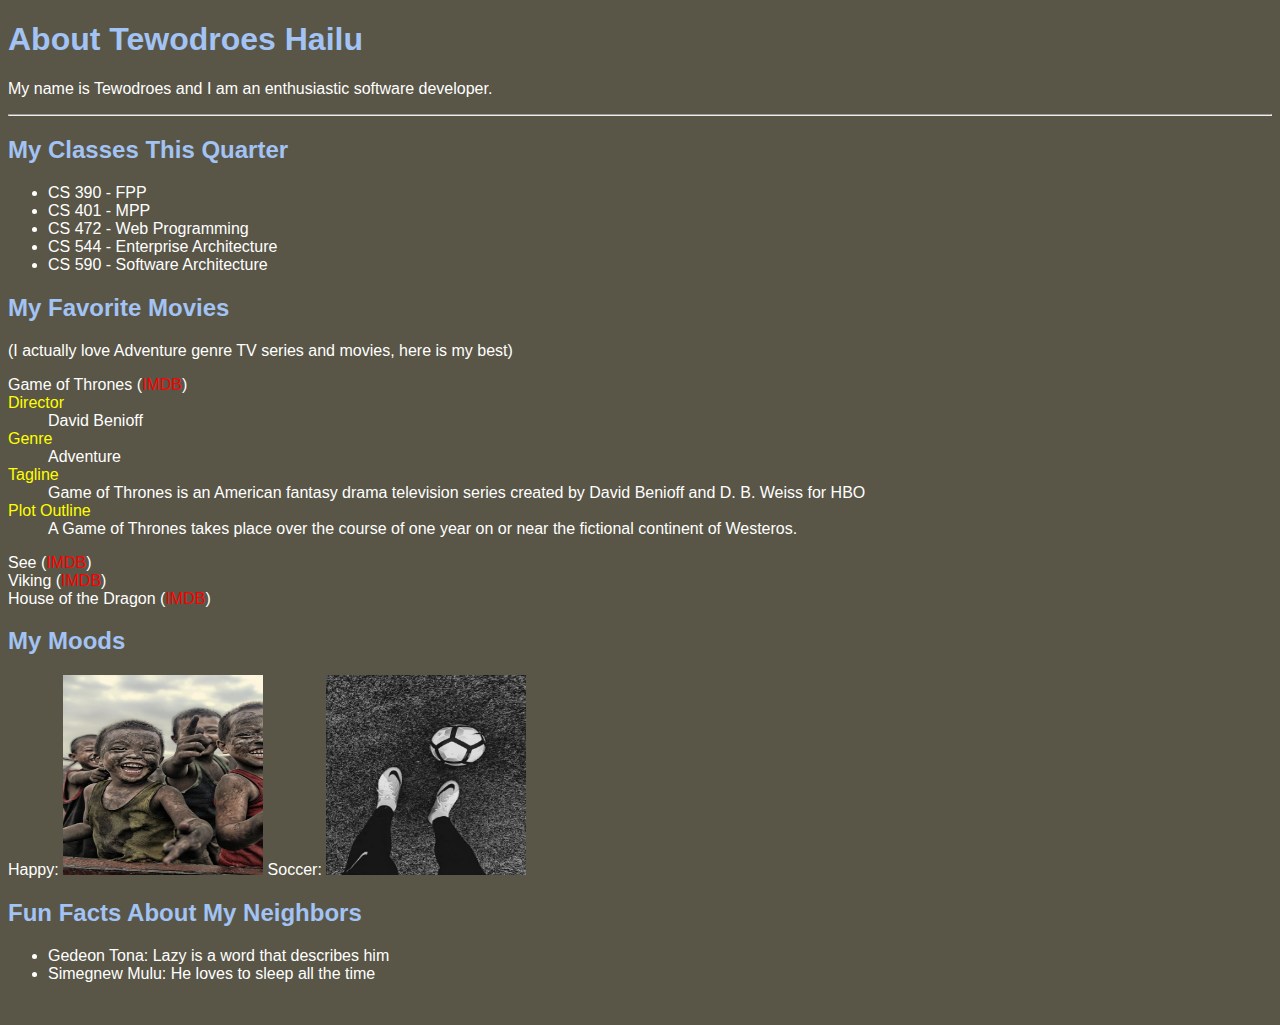
==== aboutme.html @ f19dc64b "About me page" ====
<!DOCTYPE html>
<html lang="en">
<head>
    <link rel="stylesheet" href="aboutme.css">
    <meta charset="UTF-8">
    <meta http-equiv="X-UA-Compatible" content="IE=edge">
    <meta name="viewport" content="width=device-width, initial-scale=1.0">
    <title>About Me</title>
</head>
<body>
    <h1>About Tewodroes Hailu</h1>
    <p>My name is Tewodroes and I am an enthusiastic software developer.</p>
    <hr>

    <h2>My Classes This Quarter</h2>
    <ul>
        <li>CS 390 - FPP</li>
        <li>CS 401 - MPP</li>
        <li>CS 472 - Web Programming</li>
        <li>CS 544 - Enterprise Architecture</li>
        <li>CS 590 - Software Architecture</li>
    </ul>
    <h2>My Favorite Movies</h2>
    <p>(I actually love Adventure genre TV series and movies, here is my best)</p>
    
        <dl>Game of Thrones (<a href="imdb.com">IMDB</a>)
            <dt>Director
                <dd>David Benioff</dd>
            </dt>

            <dt>Genre
                <dd>Adventure</dd>
            </dt>

            <dt>Tagline
                <dd>Game of Thrones is an American fantasy drama television series created by David Benioff and D. B. Weiss for HBO</dd>
            </dt>

            <dt>Plot Outline
                <dd>A Game of Thrones takes place over the course of one year on or near the fictional continent of Westeros. </dd>
            </dt>

        </dl>
        
        
        <li>See (<a href="imdb.com">IMDB</a>)</li>
        <li>Viking (<a href="imdb.com">IMDB</a>)</li>
        <li>House of the Dragon (<a href="imdb.com">IMDB</a>)</li>
    

    <h2>My Moods</h2>
    
    <div id="moods">
        <span>Happy: </span>
        <img src="img/happy.jpg" alt="">
        <span> Soccer: </span>
        <img src="img/ball.jpg" alt="">
    </div>
    


    <h2>Fun Facts About My Neighbors</h2>
    <ul>
        <li>Gedeon Tona: Lazy is a word that describes him</li>
        <li>Simegnew Mulu: He loves to sleep all the time</li>
    </ul>

    <div class="validators">
        <a href="https://validator.w3.org/nu?doc=https://tewodroes.github.io/">
            <img src="https://manalabs.org/img/w3c-html.png" alt="">
        </a>
        <a href="https://validator.w3.org/nu?doc=https://tewodroes.github.io/">
            <img src="https://manalabs.org/img/w3c-css.png" alt="">
        </a>


    </div>
</body>
</html>
---- aboutme.css ----
html{
    color:#FFFFFF;
    font-family: 'Trebuchet MS', 'Lucida Sans Unicode', 'Lucida Grande', 'Lucida Sans', Arial, sans-serif;
}

body{
   background-color:  #595647;
}

h1, h2{
    color: #A2C3F4;
}

a{
    text-decoration: none;
    color: red;
}
a:hover{
    text-decoration: underline;
}

#moods > img{
    width: 200px;
    height: 200px;
}

dt{
    color: yellow;
}
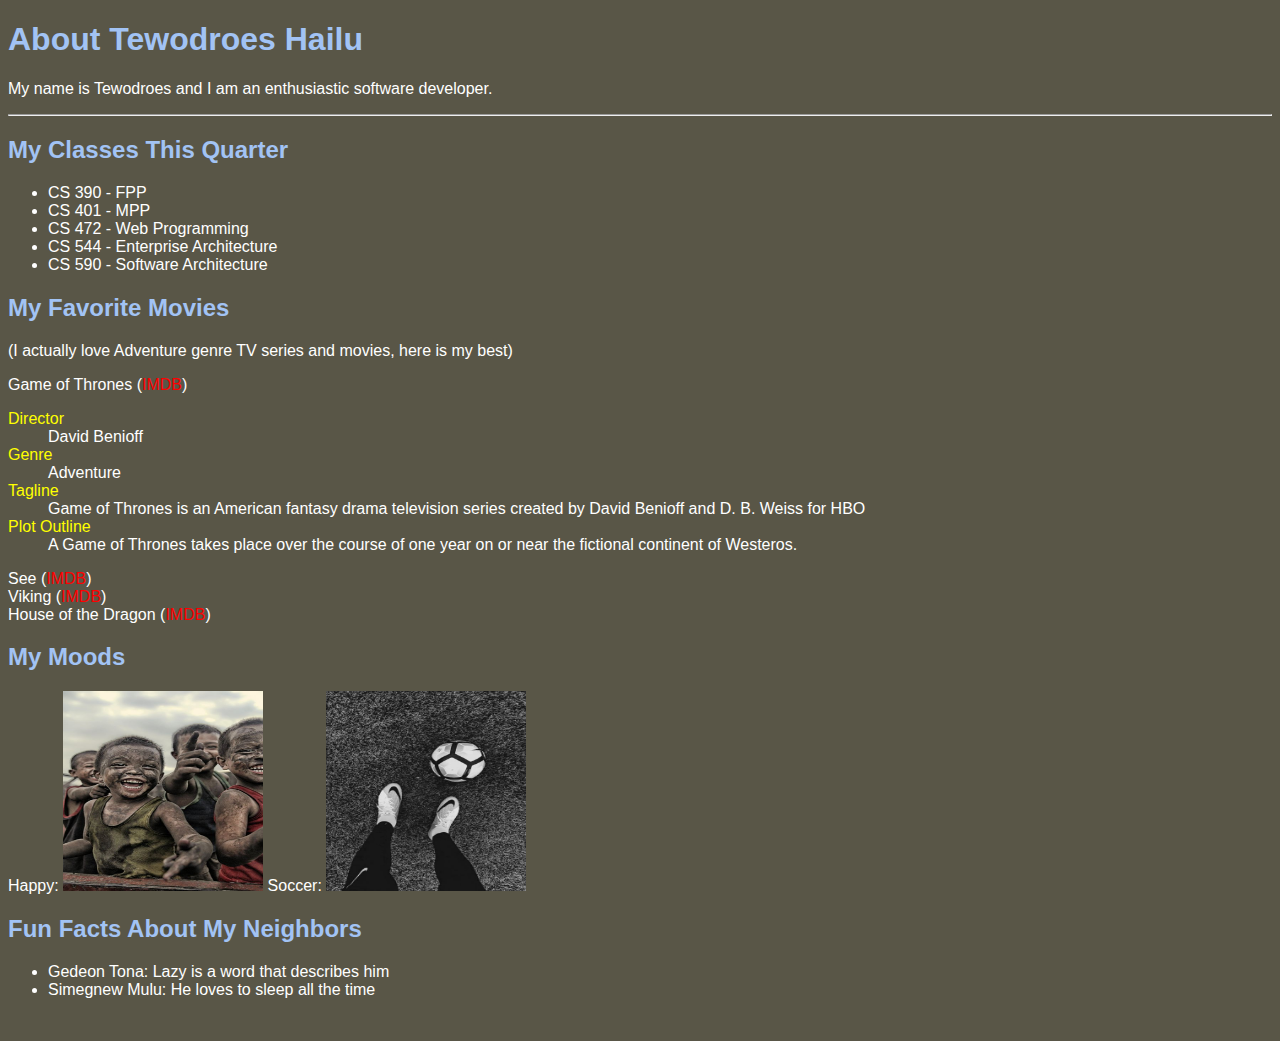
==== commit ffbb93d4: "About Me" ====
--- a/aboutme.html
+++ b/aboutme.html
@@ -23,22 +23,21 @@
     <h2>My Favorite Movies</h2>
     <p>(I actually love Adventure genre TV series and movies, here is my best)</p>
     
-        <dl>Game of Thrones (<a href="imdb.com">IMDB</a>)
-            <dt>Director
-                <dd>David Benioff</dd>
-            </dt>
+    <p>Game of Thrones (<a href="imdb.com">IMDB</a>)</p>  
 
-            <dt>Genre
-                <dd>Adventure</dd>
-            </dt>
+        <dl>            
+            <dt>Director</dt>
+                <dd>David Benioff</dd>           
 
-            <dt>Tagline
+            <dt>Genre</dt>
+                <dd>Adventure</dd>            
+
+            <dt>Tagline</dt>
                 <dd>Game of Thrones is an American fantasy drama television series created by David Benioff and D. B. Weiss for HBO</dd>
-            </dt>
-
-            <dt>Plot Outline
+            
+            <dt>Plot Outline</dt>
                 <dd>A Game of Thrones takes place over the course of one year on or near the fictional continent of Westeros. </dd>
-            </dt>
+            
 
         </dl>
         
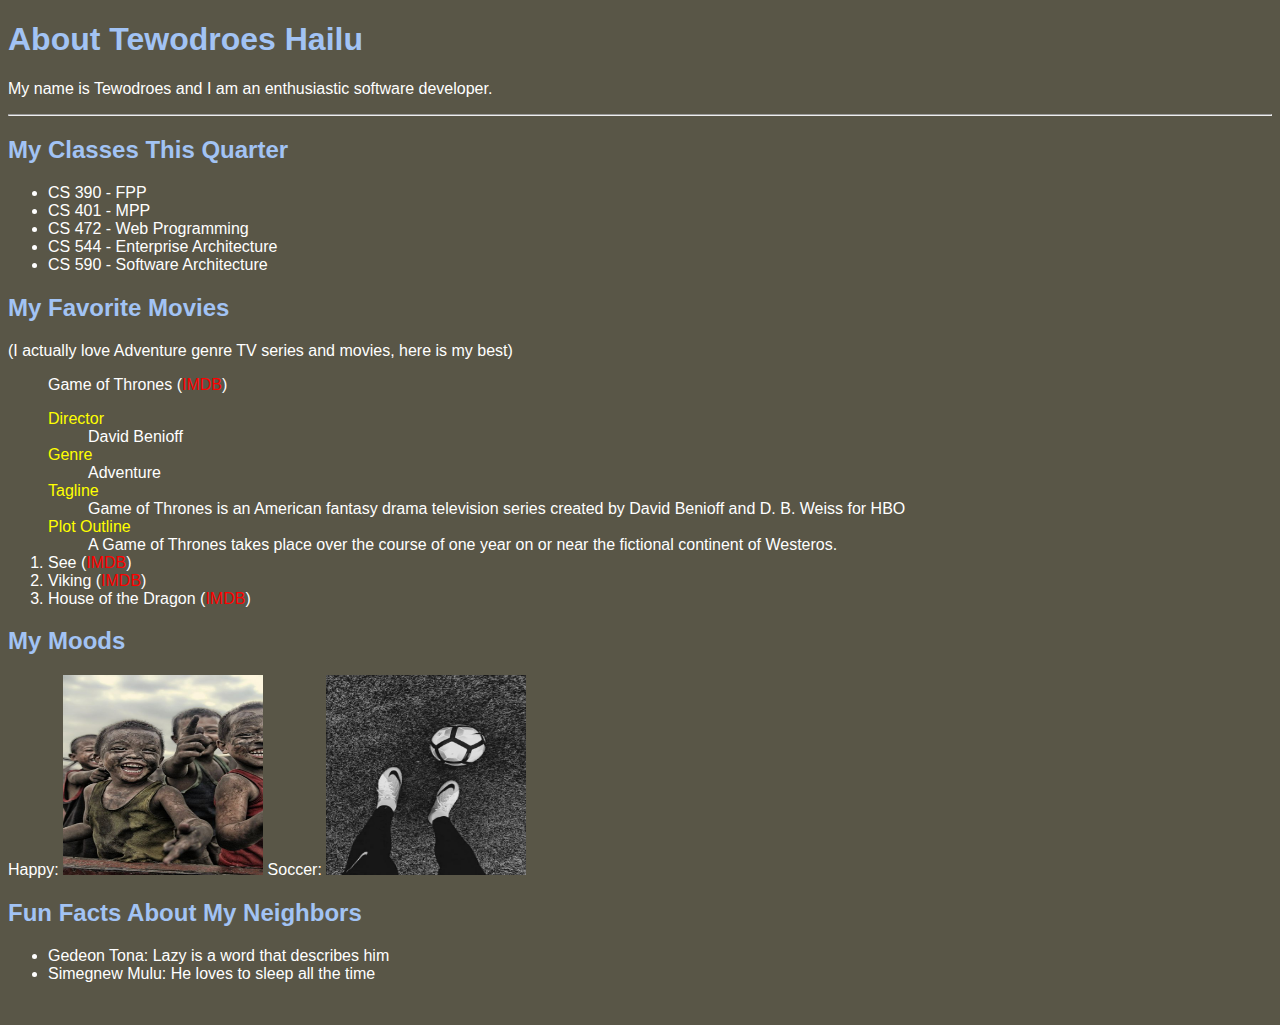
==== commit afc675a9: "About Me" ====
--- a/aboutme.html
+++ b/aboutme.html
@@ -22,7 +22,7 @@
     </ul>
     <h2>My Favorite Movies</h2>
     <p>(I actually love Adventure genre TV series and movies, here is my best)</p>
-    
+    <ol>
     <p>Game of Thrones (<a href="imdb.com">IMDB</a>)</p>  
 
         <dl>            
@@ -45,6 +45,7 @@
         <li>See (<a href="imdb.com">IMDB</a>)</li>
         <li>Viking (<a href="imdb.com">IMDB</a>)</li>
         <li>House of the Dragon (<a href="imdb.com">IMDB</a>)</li>
+    </ol>
     
 
     <h2>My Moods</h2>
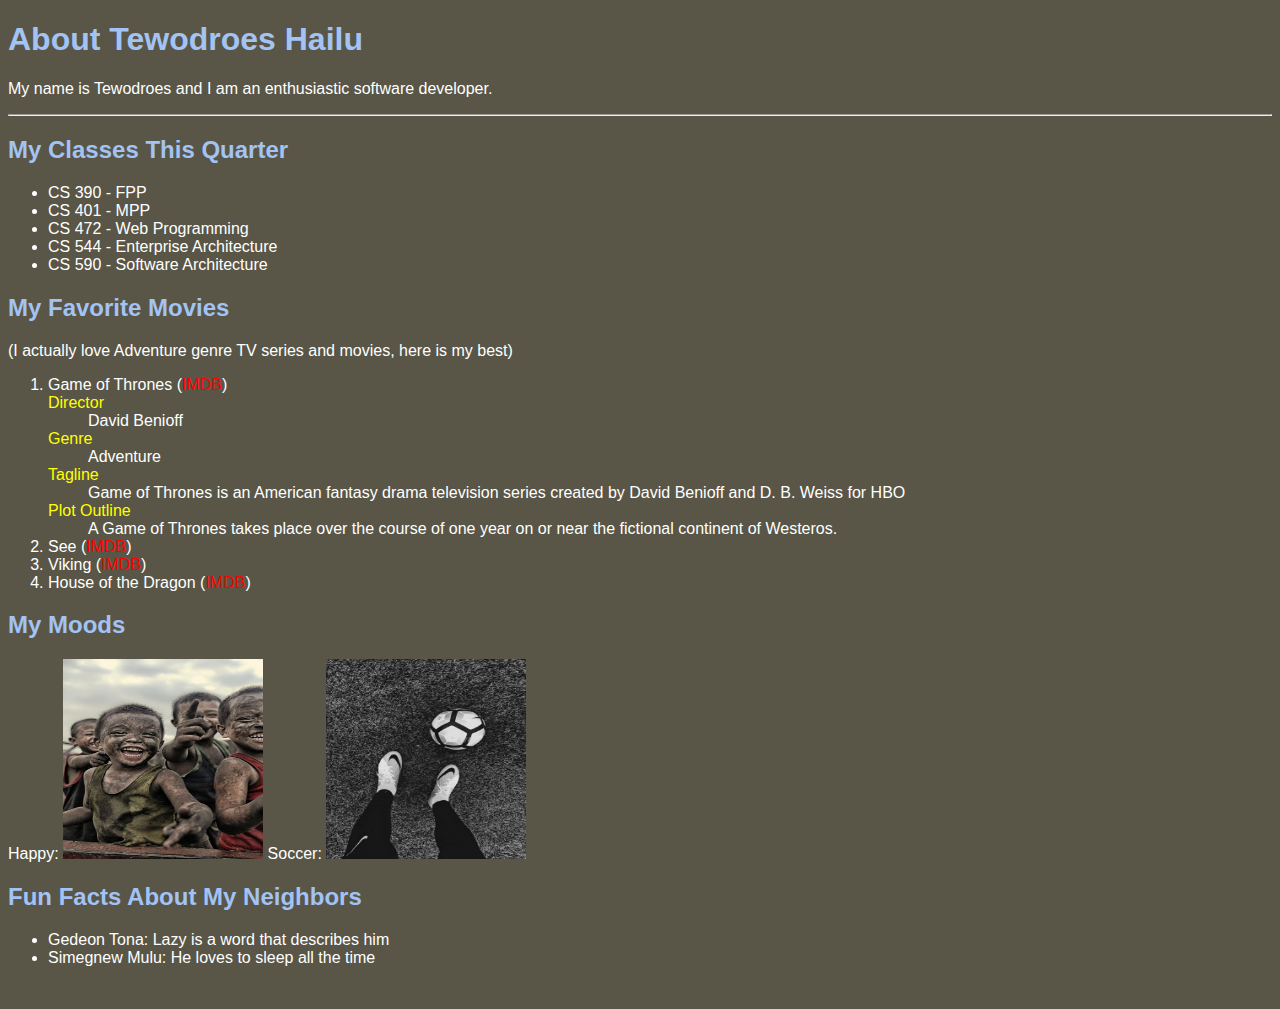
==== commit 4d4b03db: "About Me" ====
--- a/aboutme.html
+++ b/aboutme.html
@@ -23,7 +23,7 @@
     <h2>My Favorite Movies</h2>
     <p>(I actually love Adventure genre TV series and movies, here is my best)</p>
     <ol>
-    <p>Game of Thrones (<a href="imdb.com">IMDB</a>)</p>  
+    <li>Game of Thrones (<a href="imdb.com">IMDB</a>)</li>  
 
         <dl>            
             <dt>Director</dt>
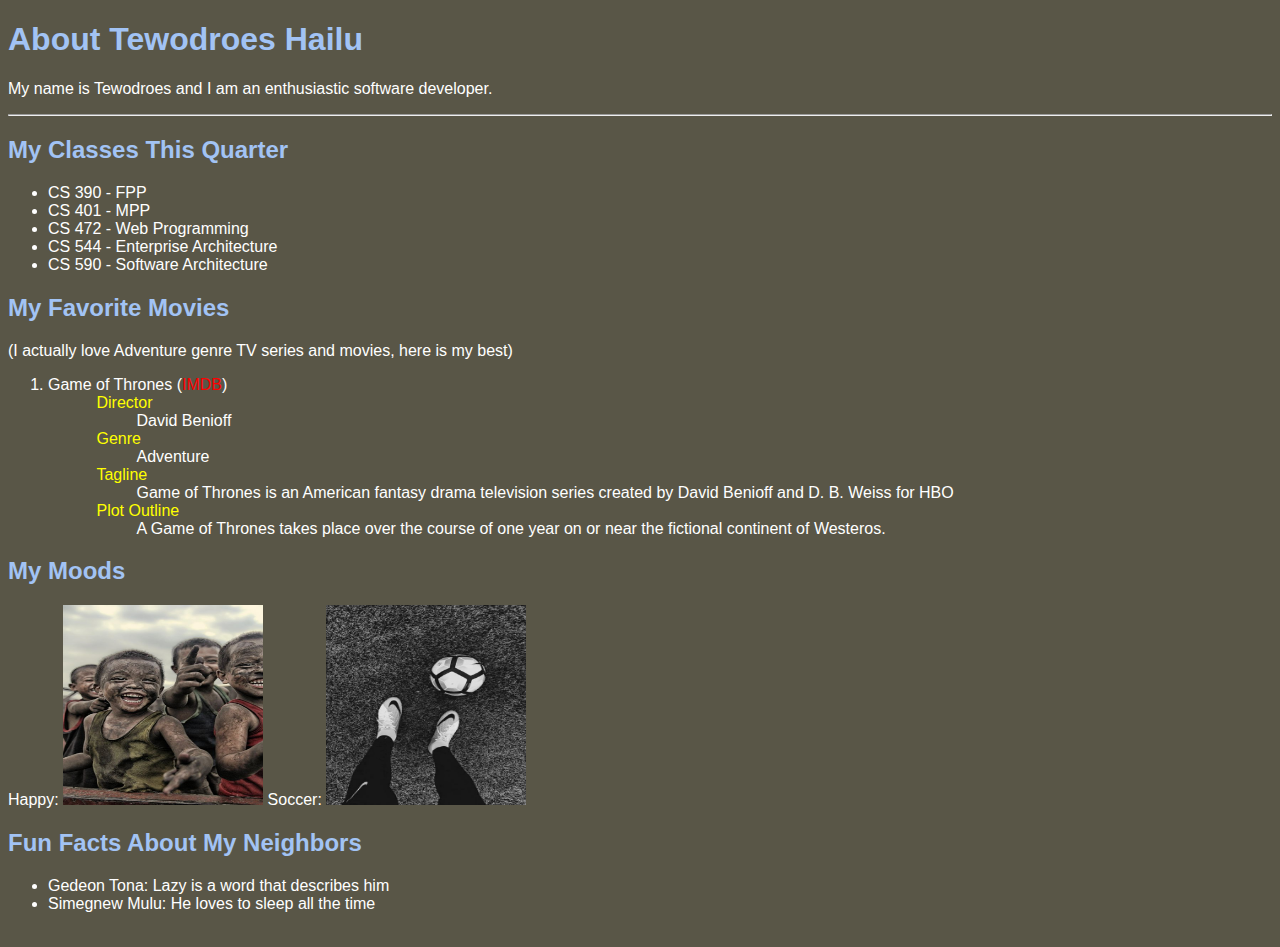
==== commit 3b4b6ac9: "About Me" ====
--- a/aboutme.html
+++ b/aboutme.html
@@ -7,7 +7,7 @@
     <meta name="viewport" content="width=device-width, initial-scale=1.0">
     <title>About Me</title>
 </head>
-<body>
+<dl>
     <h1>About Tewodroes Hailu</h1>
     <p>My name is Tewodroes and I am an enthusiastic software developer.</p>
     <hr>
@@ -22,30 +22,31 @@
     </ul>
     <h2>My Favorite Movies</h2>
     <p>(I actually love Adventure genre TV series and movies, here is my best)</p>
+    
     <ol>
-    <li>Game of Thrones (<a href="imdb.com">IMDB</a>)</li>  
-
-        <dl>            
-            <dt>Director</dt>
-                <dd>David Benioff</dd>           
-
-            <dt>Genre</dt>
-                <dd>Adventure</dd>            
-
-            <dt>Tagline</dt>
-                <dd>Game of Thrones is an American fantasy drama television series created by David Benioff and D. B. Weiss for HBO</dd>
-            
-            <dt>Plot Outline</dt>
-                <dd>A Game of Thrones takes place over the course of one year on or near the fictional continent of Westeros. </dd>
-            
-
-        </dl>
+        <li>Game of Thrones (<a href="imdb.com">IMDB</a>)</li> 
+    </ol>
+        <div id="lists">
+            <dl>            
+                <dt>Director</dt>
+                    <dd>David Benioff</dd>           
+    
+                <dt>Genre</dt>
+                    <dd>Adventure</dd>            
+    
+                <dt>Tagline</dt>
+                    <dd>Game of Thrones is an American fantasy drama television series created by David Benioff and D. B. Weiss for HBO</dd>
+                
+                <dt>Plot Outline</dt>
+                    <dd>A Game of Thrones takes place over the course of one year on or near the fictional continent of Westeros. </dd>
+                
+    
+            </dl>
+        </div>
+      
+    
         
-        
-        <li>See (<a href="imdb.com">IMDB</a>)</li>
-        <li>Viking (<a href="imdb.com">IMDB</a>)</li>
-        <li>House of the Dragon (<a href="imdb.com">IMDB</a>)</li>
-    </ol>
+   
     
 
     <h2>My Moods</h2>
--- a/aboutme.css
+++ b/aboutme.css
@@ -24,6 +24,10 @@
     height: 200px;
 }
 
+#lists{
+    margin-left: 7%;
+}
+
 dt{
     color: yellow;
 }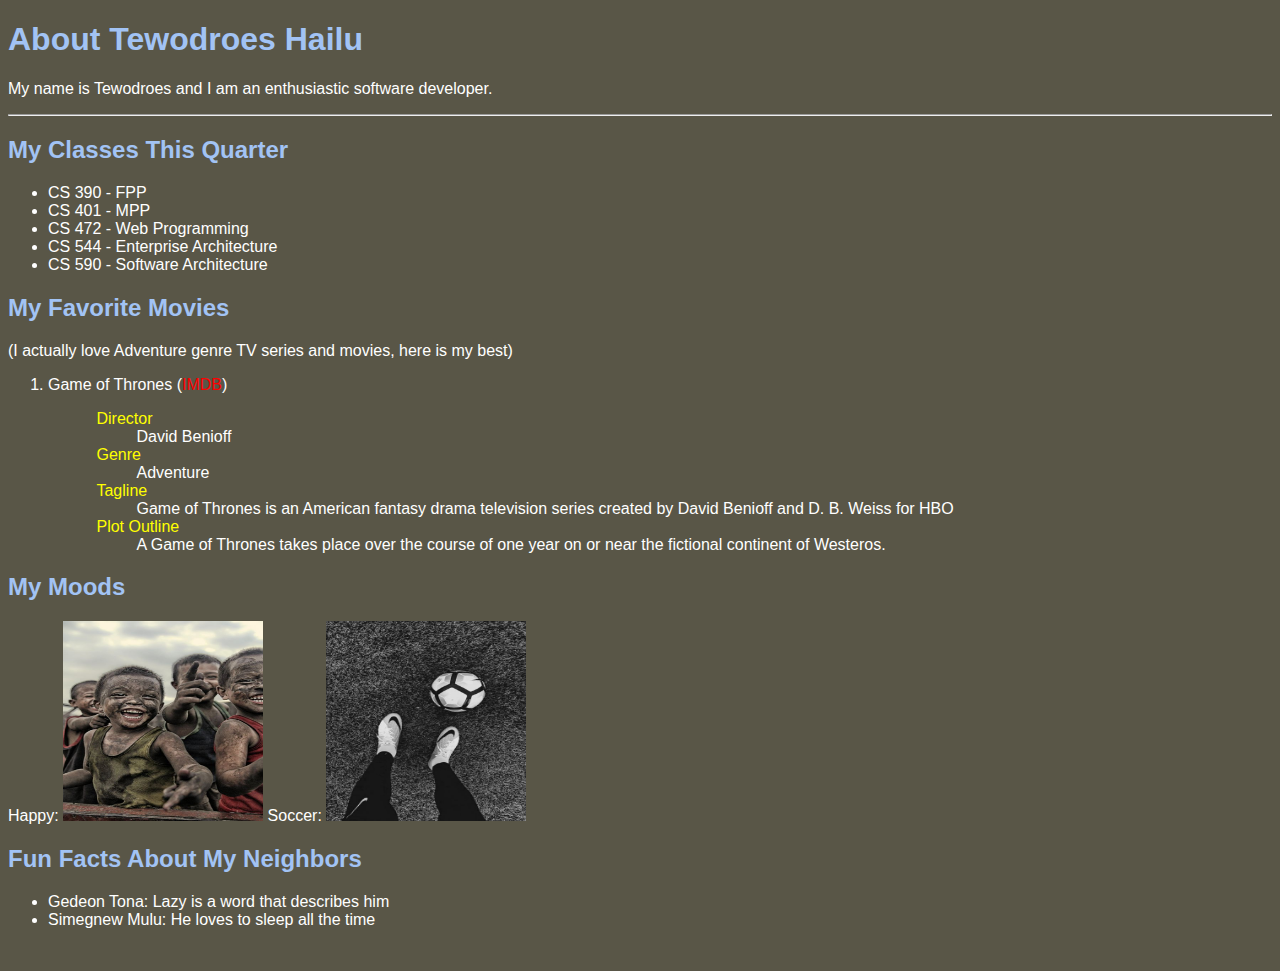
==== commit 773e07ff: "About Me Error Fixed" ====
--- a/aboutme.html
+++ b/aboutme.html
@@ -7,7 +7,7 @@
     <meta name="viewport" content="width=device-width, initial-scale=1.0">
     <title>About Me</title>
 </head>
-<dl>
+
     <h1>About Tewodroes Hailu</h1>
     <p>My name is Tewodroes and I am an enthusiastic software developer.</p>
     <hr>
@@ -26,7 +26,7 @@
     <ol>
         <li>Game of Thrones (<a href="imdb.com">IMDB</a>)</li> 
     </ol>
-        <div id="lists">
+        <div id="listss">
             <dl>            
                 <dt>Director</dt>
                     <dd>David Benioff</dd>           
@@ -43,7 +43,6 @@
     
             </dl>
         </div>
-      
     
         
    
--- a/aboutme.css
+++ b/aboutme.css
@@ -24,7 +24,7 @@
     height: 200px;
 }
 
-#lists{
+#listss{
     margin-left: 7%;
 }
 
